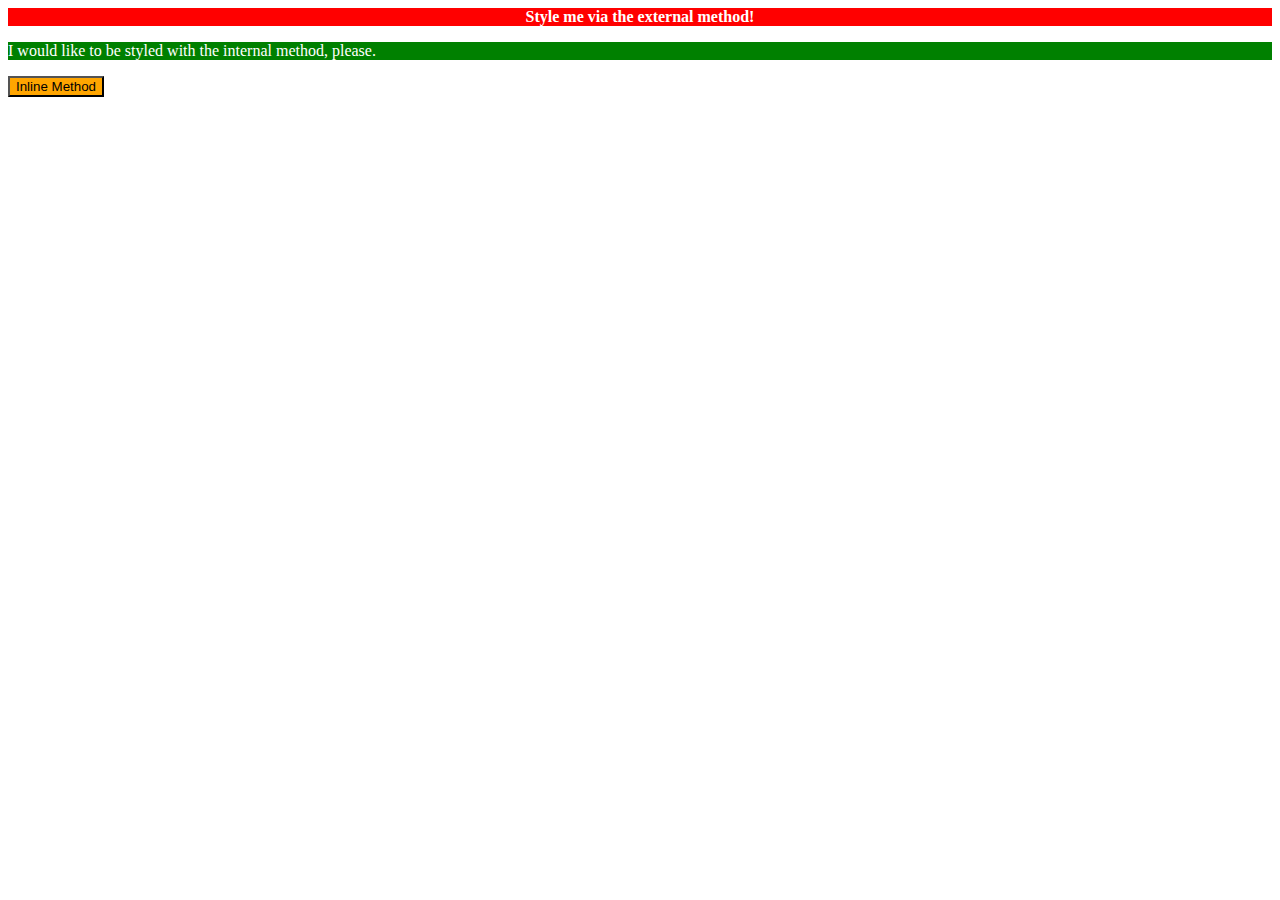
==== foundations/intro-to-css/01-css-methods/index.html @ 1b7a1ab7 "feat: added external css file (step 1)" ====
<!DOCTYPE html>
<html lang="en">
  <head>
    <meta charset="UTF-8">
    <meta http-equiv="X-UA-Compatible" content="IE=edge">
    <meta name="viewport" content="width=device-width, initial-scale=1.0">
    <link rel="stylesheet" href="./style.css">
    <style>
      p{
        background-color: green;
        color: white;
        size: 18px;
      }
    </style>
    <title>Methods for Adding CSS</title>
  </head>
  <body>
    <div>Style me via the external method!</div>
    <p>I would like to be styled with the internal method, please.</p>
    <button style="background-color:orange; size:18px">Inline Method</button>
  </body>
</html>
---- foundations/intro-to-css/01-css-methods/style.css ----
div{
    background-color: red;
    color: white;
    size: 32px;
    text-align: center;
    font-weight: bold;
}
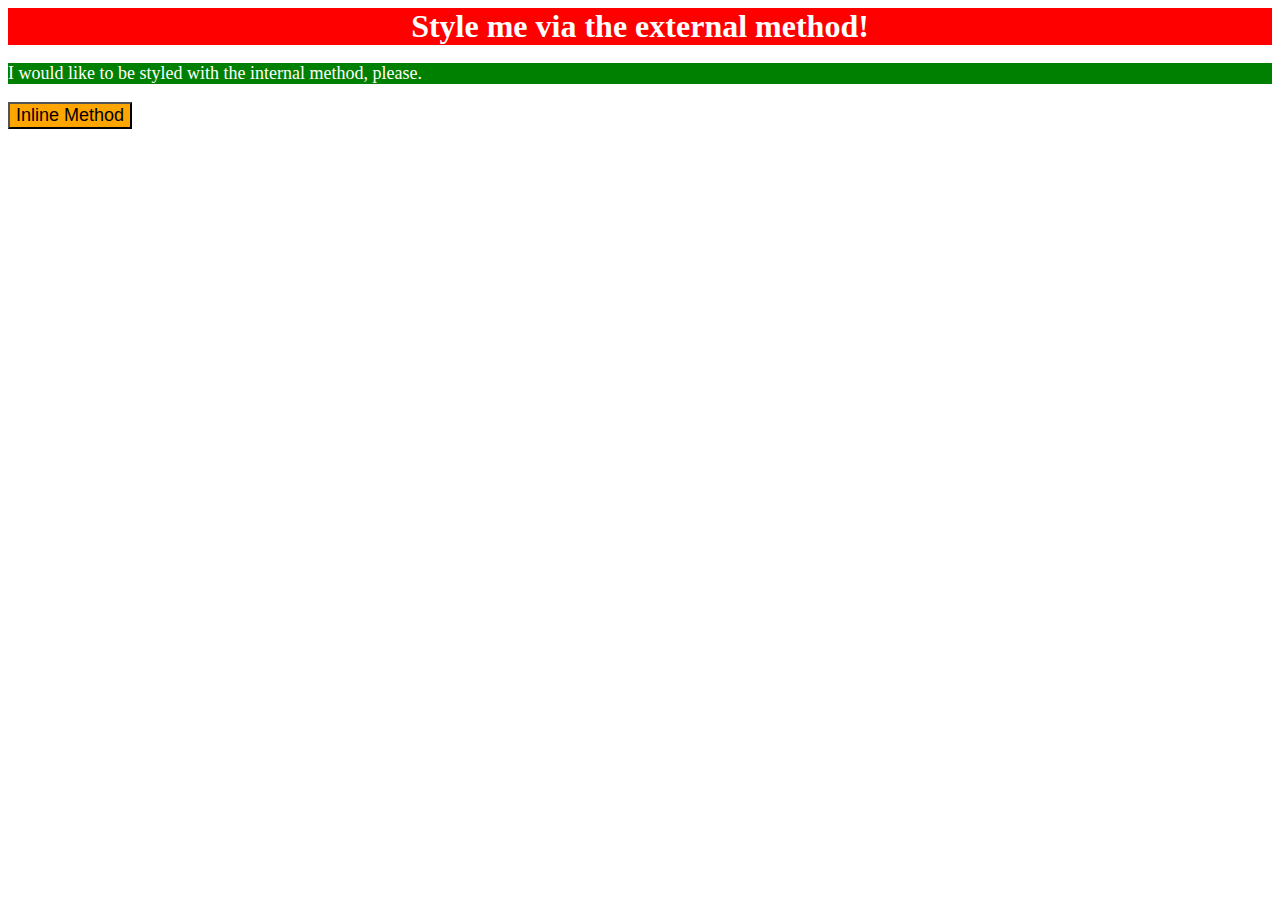
==== commit 131f1d71: "fix: corrected to font-size from size" ====
--- a/foundations/intro-to-css/01-css-methods/index.html
+++ b/foundations/intro-to-css/01-css-methods/index.html
@@ -9,7 +9,7 @@
       p{
         background-color: green;
         color: white;
-        size: 18px;
+        font-size: 18px;
       }
     </style>
     <title>Methods for Adding CSS</title>
@@ -17,6 +17,6 @@
   <body>
     <div>Style me via the external method!</div>
     <p>I would like to be styled with the internal method, please.</p>
-    <button style="background-color:orange; size:18px">Inline Method</button>
+    <button style="background-color:orange; font-size:18px">Inline Method</button>
   </body>
 </html>--- a/foundations/intro-to-css/01-css-methods/style.css
+++ b/foundations/intro-to-css/01-css-methods/style.css
@@ -1,7 +1,7 @@
 div{
     background-color: red;
     color: white;
-    size: 32px;
+    font-size: 32px;
     text-align: center;
     font-weight: bold;
 }